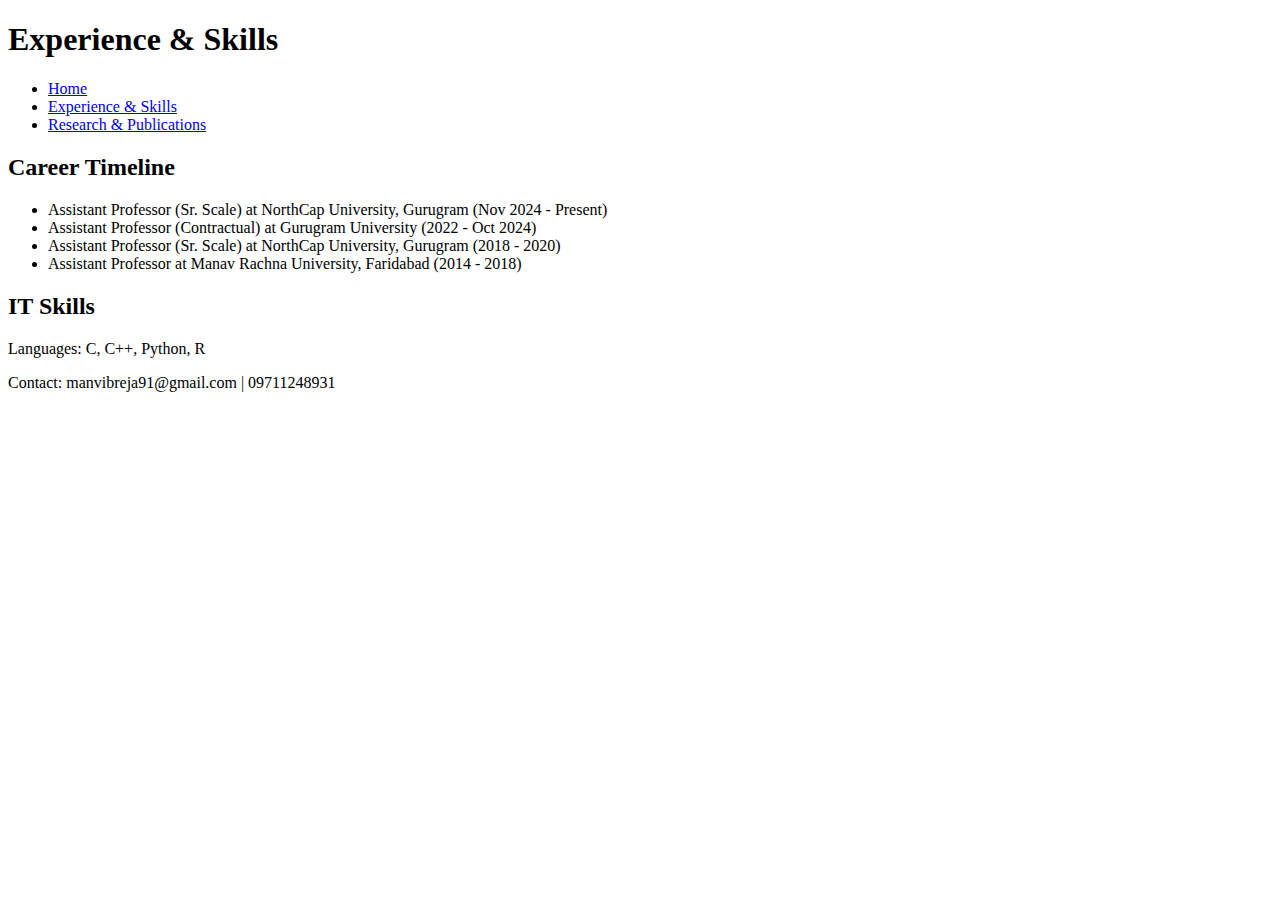
==== experience.html @ 8d07d80e "Create experience.html" ====
<!DOCTYPE html>
<html lang="en">
<head>
    <meta charset="UTF-8">
    <meta name="viewport" content="width=device-width, initial-scale=1.0">
    <title>Experience & Skills</title>
    <link rel="stylesheet" href="styles.css">
</head>
<body>
    <header>
        <h1>Experience & Skills</h1>
        <nav>
            <ul>
                <li><a href="index.html">Home</a></li>
                <li><a href="experience.html">Experience & Skills</a></li>
                <li><a href="research.html">Research & Publications</a></li>
            </ul>
        </nav>
    </header>
    
    <section>
        <h2>Career Timeline</h2>
        <ul>
            <li>Assistant Professor (Sr. Scale) at NorthCap University, Gurugram (Nov 2024 - Present)</li>
            <li>Assistant Professor (Contractual) at Gurugram University (2022 - Oct 2024)</li>
            <li>Assistant Professor (Sr. Scale) at NorthCap University, Gurugram (2018 - 2020)</li>
            <li>Assistant Professor at Manav Rachna University, Faridabad (2014 - 2018)</li>
        </ul>
    </section>
    
    <section>
        <h2>IT Skills</h2>
        <p>Languages: C, C++, Python, R</p>
    </section>
    
    <footer>
        <p>Contact: manvibreja91@gmail.com | 09711248931</p>
    </footer>
</body>
</html>
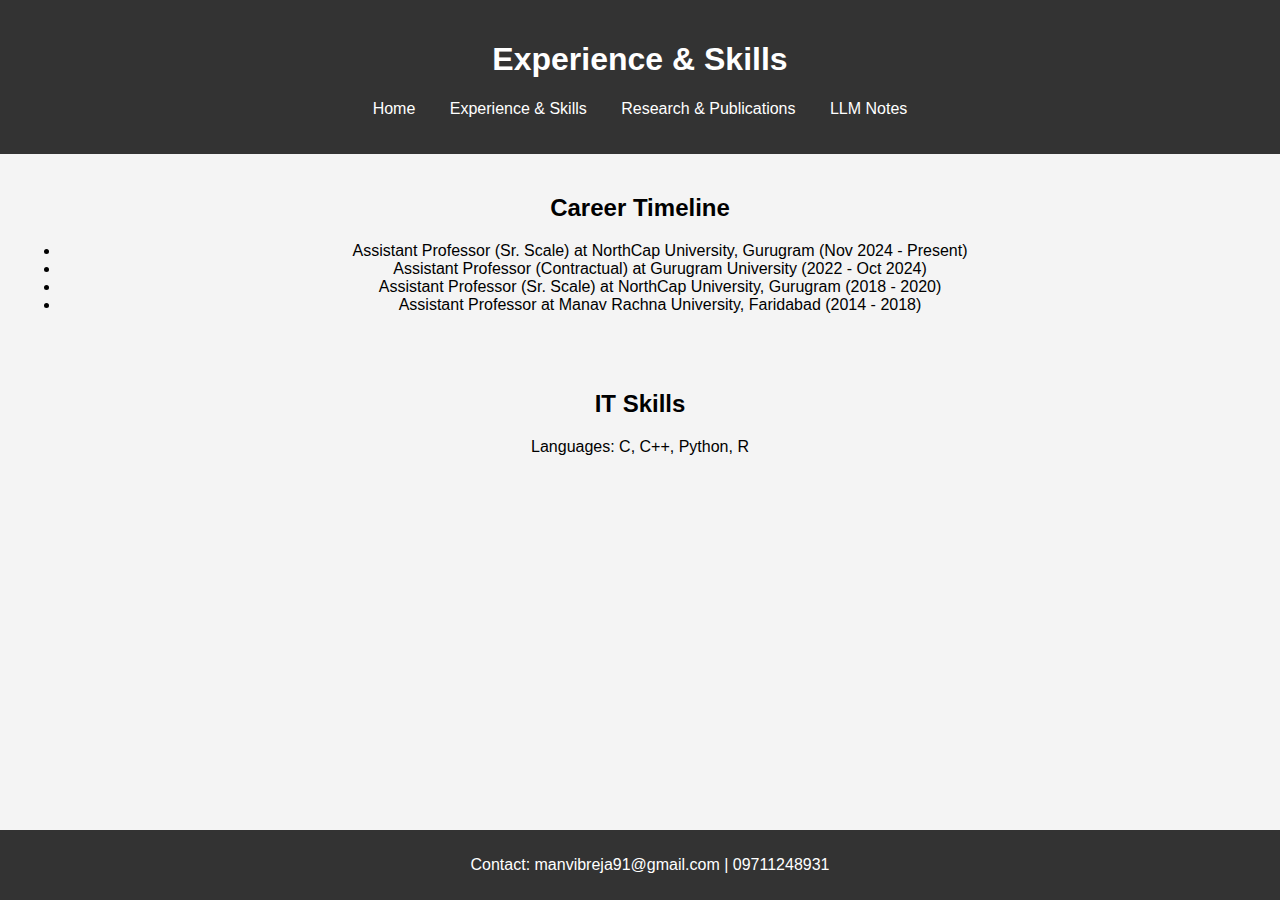
==== commit 1e9716ef: "Update experience.html" ====
--- a/experience.html
+++ b/experience.html
@@ -14,6 +14,7 @@
                 <li><a href="index.html">Home</a></li>
                 <li><a href="experience.html">Experience & Skills</a></li>
                 <li><a href="research.html">Research & Publications</a></li>
+                <li><a href="llm.html">LLM Notes</a></li>
             </ul>
         </nav>
     </header>
--- a/styles.css
+++ b/styles.css
@@ -0,0 +1,35 @@
+body {
+    font-family: Arial, sans-serif;
+    margin: 0;
+    padding: 0;
+    text-align: center;
+    background-color: #f4f4f4;
+}
+header {
+    background-color: #333;
+    color: white;
+    padding: 20px;
+}
+nav ul {
+    list-style-type: none;
+    padding: 0;
+}
+nav ul li {
+    display: inline;
+    margin: 0 15px;
+}
+nav ul li a {
+    color: white;
+    text-decoration: none;
+}
+section {
+    padding: 20px;
+}
+footer {
+    background-color: #333;
+    color: white;
+    padding: 10px;
+    position: fixed;
+    bottom: 0;
+    width: 100%;
+}
